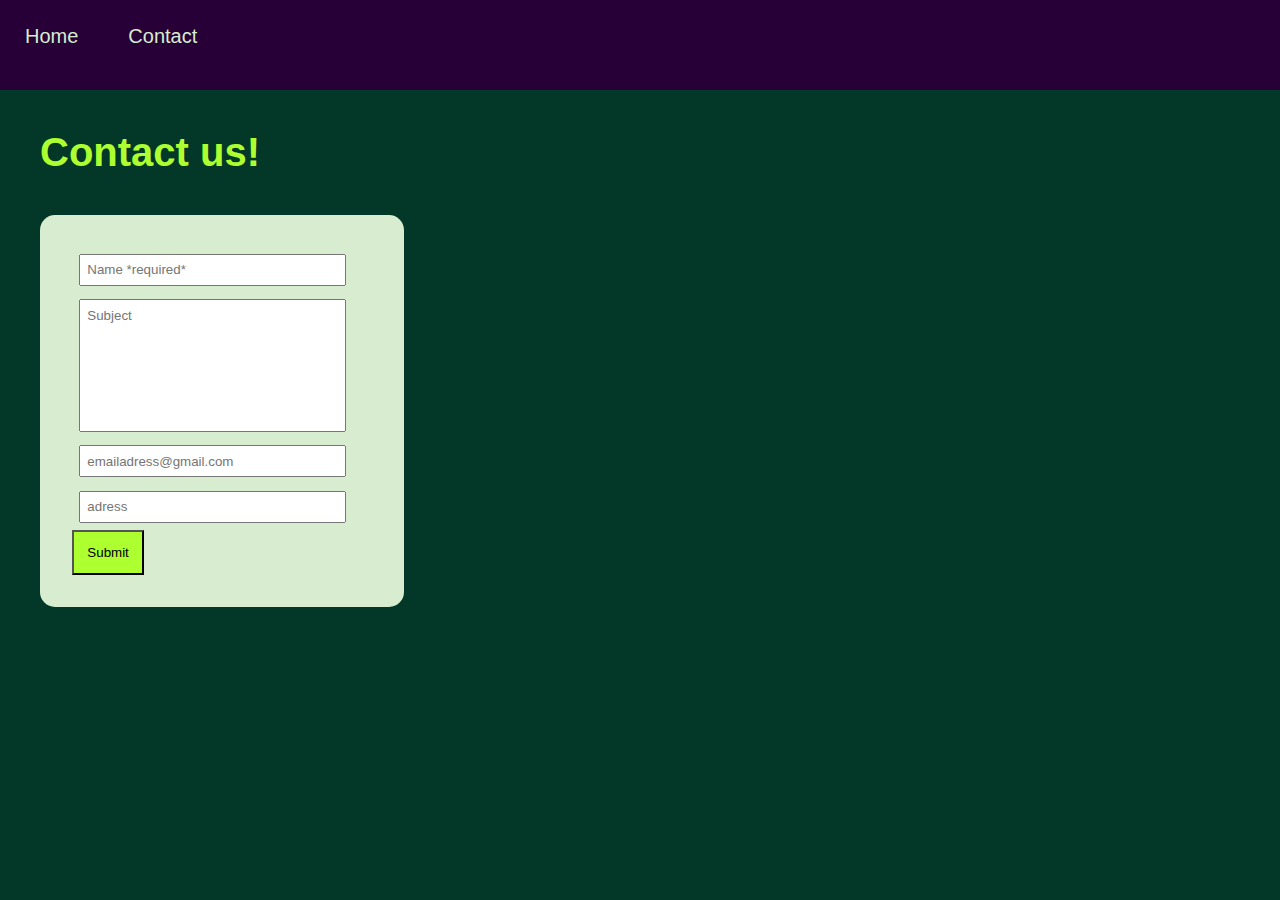
==== contact.html @ ca4856c6 "help" ====
<!DOCTYPE html>
<html>
    <head>
        <meta name="viewport" content="width=device-width, initial-scale=1.0" />
        <title>CA Javascript</title>
        <link rel="stylesheet" href="css/style.css" />
    </head>
    <body>
        <header>
            <a class="header-text" href="index.html">Home</a>
            <a class="header-text" href="contact.html">Contact</a>
        </header>
        <main class="contact-container">
            <h2>Contact us!</h2>
            <div class="validated" id="validateForm">Message sendt!</div>
            <form id="contactform">
                <div>
                    <label>
                        <input name="name" id="name" placeholder="Name *required*" />
                    </label>
                    <div class="form-error" id="nameError">Please enter your name</div>
                </div>

                <div>
                    <label>
                        <input name="subject" id="subject" placeholder="Subject"/>
                    </label>
                    <div class="form-error" id="subjectError">Please enter subject (minimum 10 characters)</div>
                </div>

                <div>
                    <label>
                        <input name="email" id="email" placeholder="emailadress@gmail.com" />
                    </label>
                    <div class="form-error" id="emailError">Please enter a valid email adress</div>
                </div>

                <div>
                    <label>
                        <input name="adress" id="adress" placeholder="adress" />
                    </label>
                    <div class="form-error" id="adressError">Please enter full adress</div>
                </div>

                <button>Submit</button>
            </form>
            
        </main>
        <script src="js/contact.js"></script>
    </body>
</html>
---- css/style.css ----
body {
  background: #033728;
  font-family: Arial, Helvetica, sans-serif;
  display: flex;
  flex-direction: column;
  margin: 0 auto;
}

header {
  background-color: #260036;
  width: 100%;
  height: 90px;
  display: flex;
  flex-direction: row;
}

.header-text {
  text-decoration: none;
  color: #d8eccf;
  font-size: 20px;
  padding: 5px;
  margin: 20px 20px;
}

h1,
h2 {
  color: greenyellow;
  font-size: 40px;
  margin: 40px;
}

h1 {
  font-size: 75px;
}

.container {
  width: 100%;
}

.results {
  display: flex;
  flex-flow: row wrap;
}

.item {
  display: flex;
  flex-direction: column;
  max-width: 200px;
  margin: 2rem;
  color: rgb(255, 255, 255);
  text-decoration: none;
}

.details-card {
  border-radius: 15px;
  background-color: #00980077;
  height: 100px;
}

.image {
  max-width: 200px;
  background-size: cover;
  background-position: center top;
  background-repeat: no-repeat;
  padding-top: 100px;
  border-radius: 15px;
  margin: 1em;
}

.loader {
  border: 20px solid #c8c8c8;
  border-top: 20px solid #260036;
  border-radius: 50%;
  width: 100px;
  height: 100px;
  margin-left: 40%;
  animation: spin 2s linear infinite;
}

@keyframes spin {
  0% {
    transform: rotate(0deg);
  }
  100% {
    transform: rotate(360deg);
  }
}

.form-error {
  display: none;
  color: red;
  font-size: 11px;
  margin-top: 2px;
}

form {
  margin: 40px;
  padding: 2em;
  background: #d8eccf;
  border-radius: 15px;
  width: 300px;
}

input {
  padding: 0.5em;
  margin: 0.5em;
  width: 250px;
}

button {
  display: block;
  background: greenyellow;
  padding: 1em;
}

#subject {
  padding-bottom: 8em;
}

.detail-image {
  height: 200px;
  background-repeat: no-repeat;
  padding-top: 100px;
  margin: 1em;
}

.detail-text {
  display: flex;
  flex-direction: column;
  max-width: 200px;
  margin: 2rem;
  color: rgb(255, 255, 255);
  position: absolute;
  padding-left: 300px;
}

.validated {
  display: none;
  color: green;
  font-size: 11px;
  margin-top: 2px;
}
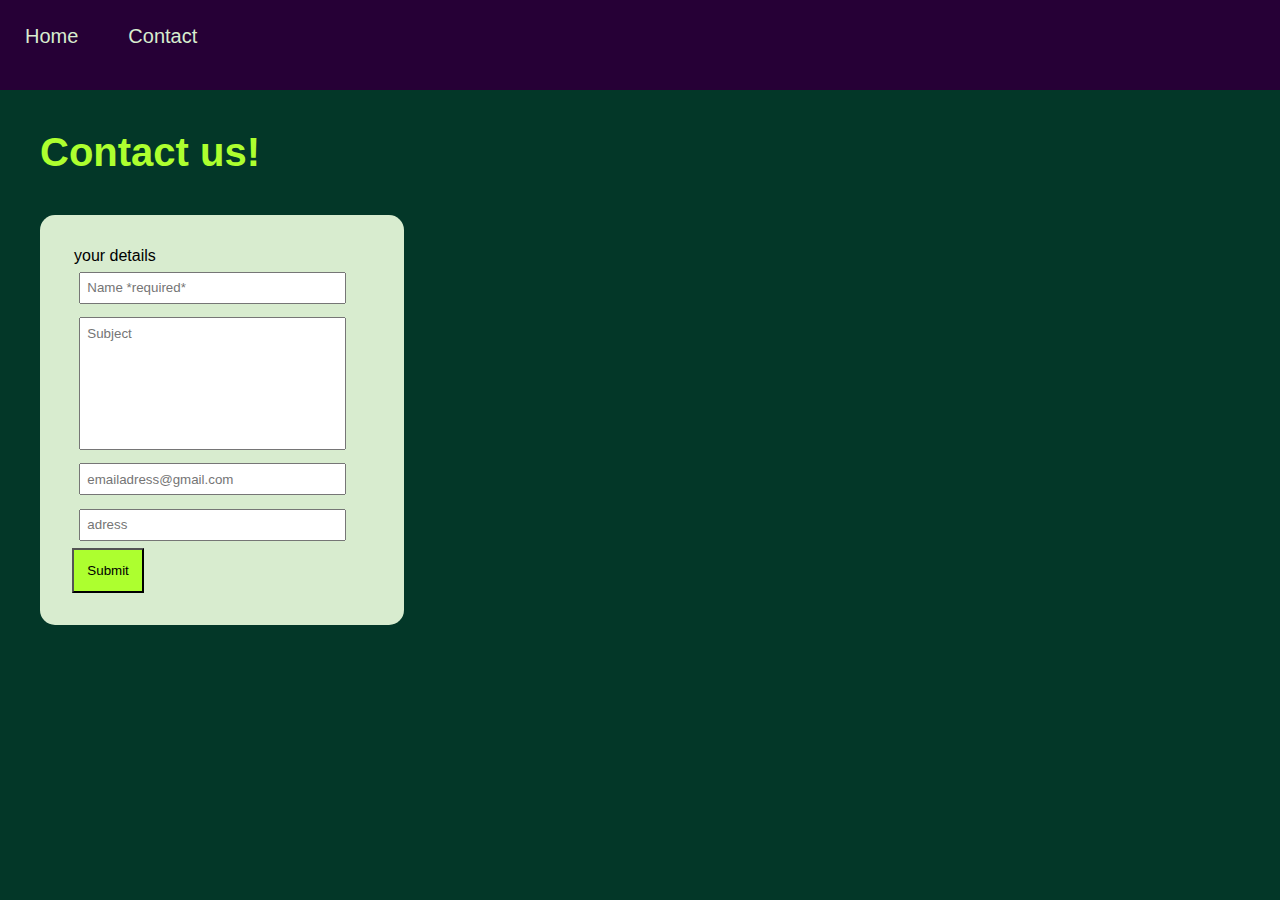
==== commit dd2fb72c: "fgh" ====
--- a/contact.html
+++ b/contact.html
@@ -1,51 +1,61 @@
 <!DOCTYPE html>
 <html>
-    <head>
-        <meta name="viewport" content="width=device-width, initial-scale=1.0" />
-        <title>CA Javascript</title>
-        <link rel="stylesheet" href="css/style.css" />
-    </head>
-    <body>
-        <header>
-            <a class="header-text" href="index.html">Home</a>
-            <a class="header-text" href="contact.html">Contact</a>
-        </header>
-        <main class="contact-container">
-            <h2>Contact us!</h2>
-            <div class="validated" id="validateForm">Message sendt!</div>
-            <form id="contactform">
-                <div>
-                    <label>
-                        <input name="name" id="name" placeholder="Name *required*" />
-                    </label>
-                    <div class="form-error" id="nameError">Please enter your name</div>
-                </div>
+  <head>
+    <meta name="viewport" content="width=device-width, initial-scale=1.0" />
+    <title>CA Javascript</title>
+    <link rel="stylesheet" href="css/style.css" />
+  </head>
+  <body>
+    <header>
+      <a class="header-text" href="index.html">Home</a>
+      <a class="header-text" href="contact.html">Contact</a>
+    </header>
+    <main class="contact-container">
+      <h2>Contact us!</h2>
+      <div class="validated" id="validateForm">Message sendt!</div>
+      <form id="contactform">
+        <legend><span class="accessibility">your details</span></legend>
+        <div>
+          <label>
+            <input name="name" id="name" placeholder="Name *required*" />
+          </label>
+          <div class="form-error" id="nameError">Please enter your name</div>
+        </div>
 
-                <div>
-                    <label>
-                        <input name="subject" id="subject" placeholder="Subject"/>
-                    </label>
-                    <div class="form-error" id="subjectError">Please enter subject (minimum 10 characters)</div>
-                </div>
+        <div>
+          <label>
+            <input name="subject" id="subject" placeholder="Subject" />
+          </label>
+          <div class="form-error" id="subjectError">
+            Please enter subject (minimum 10 characters)
+          </div>
+        </div>
 
-                <div>
-                    <label>
-                        <input name="email" id="email" placeholder="emailadress@gmail.com" />
-                    </label>
-                    <div class="form-error" id="emailError">Please enter a valid email adress</div>
-                </div>
+        <div>
+          <label>
+            <input
+              name="email"
+              id="email"
+              placeholder="emailadress@gmail.com"
+            />
+          </label>
+          <div class="form-error" id="emailError">
+            Please enter a valid email adress
+          </div>
+        </div>
 
-                <div>
-                    <label>
-                        <input name="adress" id="adress" placeholder="adress" />
-                    </label>
-                    <div class="form-error" id="adressError">Please enter full adress</div>
-                </div>
+        <div>
+          <label>
+            <input name="adress" id="adress" placeholder="adress" />
+          </label>
+          <div class="form-error" id="adressError">
+            Please enter full adress
+          </div>
+        </div>
 
-                <button>Submit</button>
-            </form>
-            
-        </main>
-        <script src="js/contact.js"></script>
-    </body>
-</html>+        <button>Submit</button>
+      </form>
+    </main>
+    <script src="js/contact.js"></script>
+  </body>
+</html>
